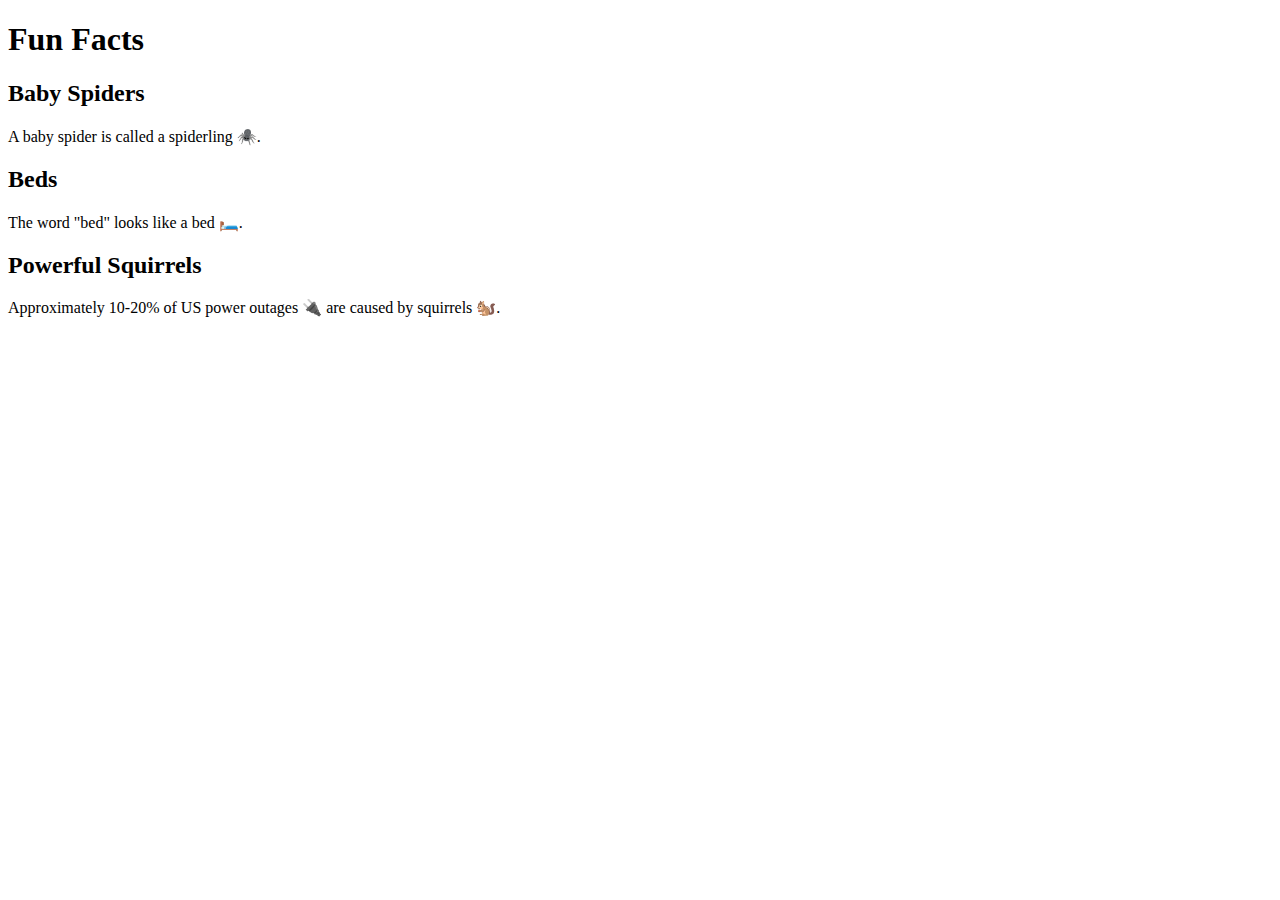
==== 01-HTML-Git-CSS/01-Activities/12-Stu_CSS-units-font/Unsolved/index.html @ e3b170f4 "Pushing first week's content" ====
<!DOCTYPE html>
<html lang="en-us">

  <head>
    <meta charset="UTF-8">
    <title>Units and Fonts</title>
  </head>

  <body>
    <header>
      <h1>Fun Facts</h1>
    </header>

    <section class="section">
      <h2>Baby Spiders</h2>
      <p>A baby spider is called a spiderling 🕷️. </p>
    </section>

    <section class="section">
      <h2>Beds</h2>
      <p id="fact-2">The word "bed" looks like a bed 🛏️.</p>
    </section>

    <section class="section">
      <h2>Powerful Squirrels</h2>
      <p id="fact-3">Approximately 10-20% of US power outages 🔌 are caused by squirrels 🐿️.</p>
    </section>
  </body>

</html>
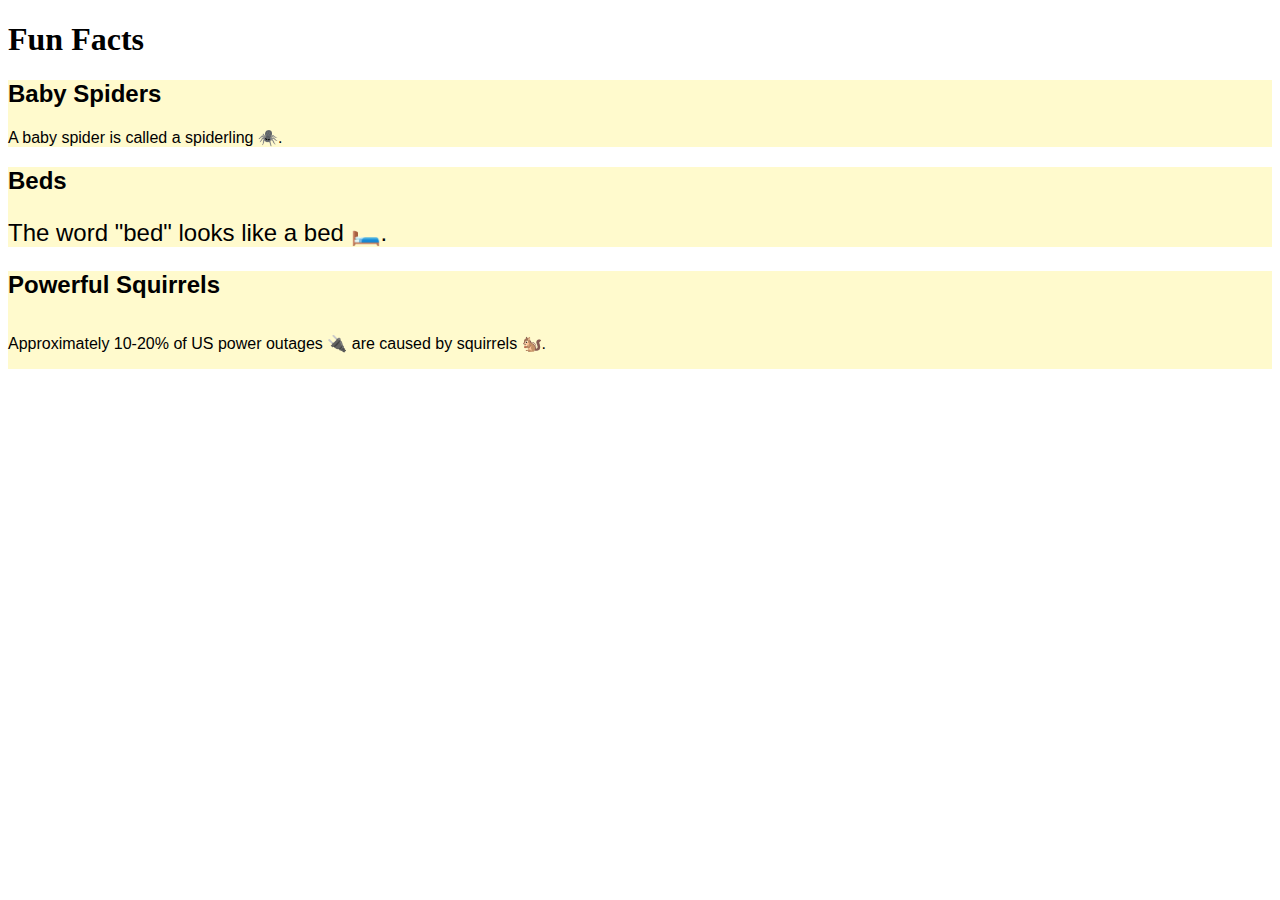
==== commit 7a2145d4: "stye addition" ====
--- a/01-HTML-Git-CSS/01-Activities/12-Stu_CSS-units-font/Unsolved/index.html
+++ b/01-HTML-Git-CSS/01-Activities/12-Stu_CSS-units-font/Unsolved/index.html
@@ -4,6 +4,7 @@
   <head>
     <meta charset="UTF-8">
     <title>Units and Fonts</title>
+    <link rel="stylesheet" type="text/css" href="./assets/css/style.css">
   </head>
 
   <body>
--- a/01-HTML-Git-CSS/01-Activities/12-Stu_CSS-units-font/Unsolved/assets/css/style.css
+++ b/01-HTML-Git-CSS/01-Activities/12-Stu_CSS-units-font/Unsolved/assets/css/style.css
@@ -0,0 +1,20 @@
+/* TODO: Add typography */
+.section {
+    background-color: #fffacd;
+    font-family: "Lucida Sans Unicode", "Lucida Grande", sans-serif;
+}
+
+/* Fact 1 */
+#fact-1 {
+  font-weight: bolder;
+}
+
+/* TODO: Fact 2 */
+#fact-2 {
+    font-size: 24px;
+}
+
+/* TODO: Fact 3 */
+#fact-3 {
+  line-height: 50px;
+}
